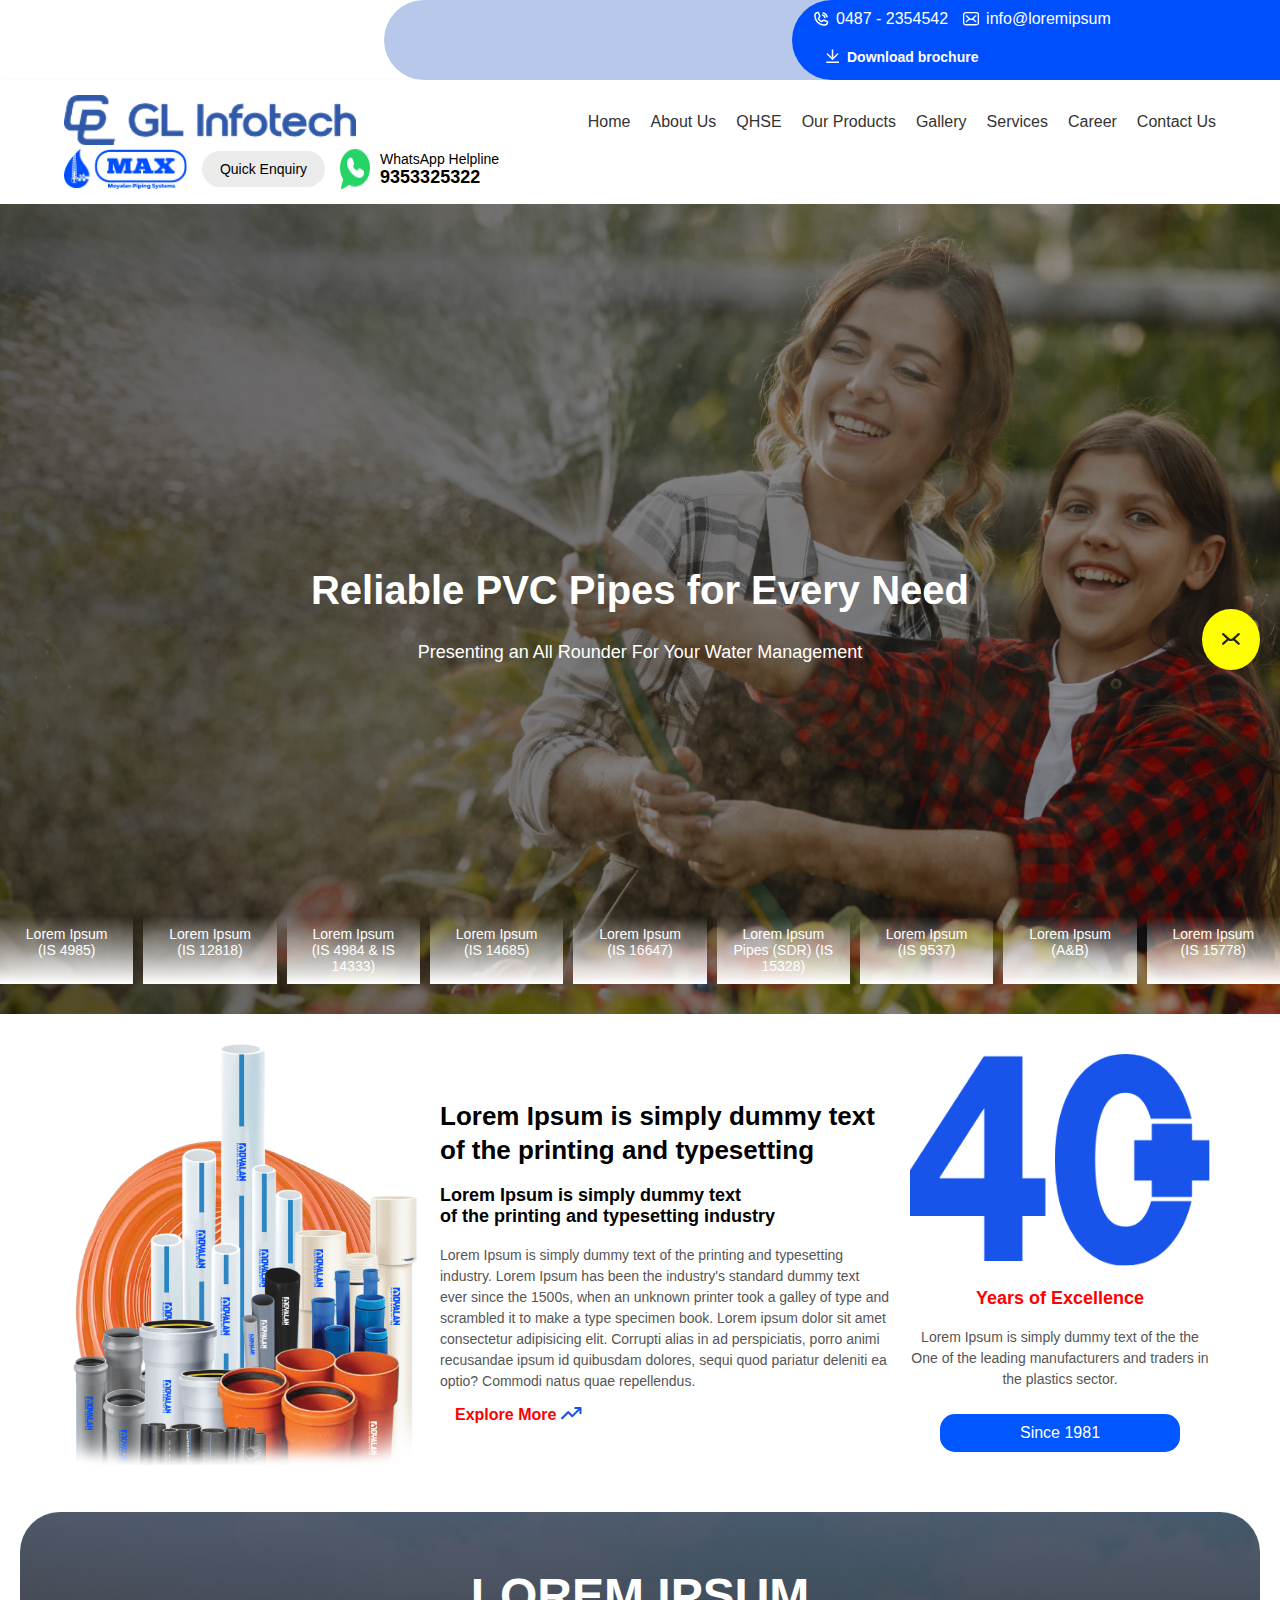
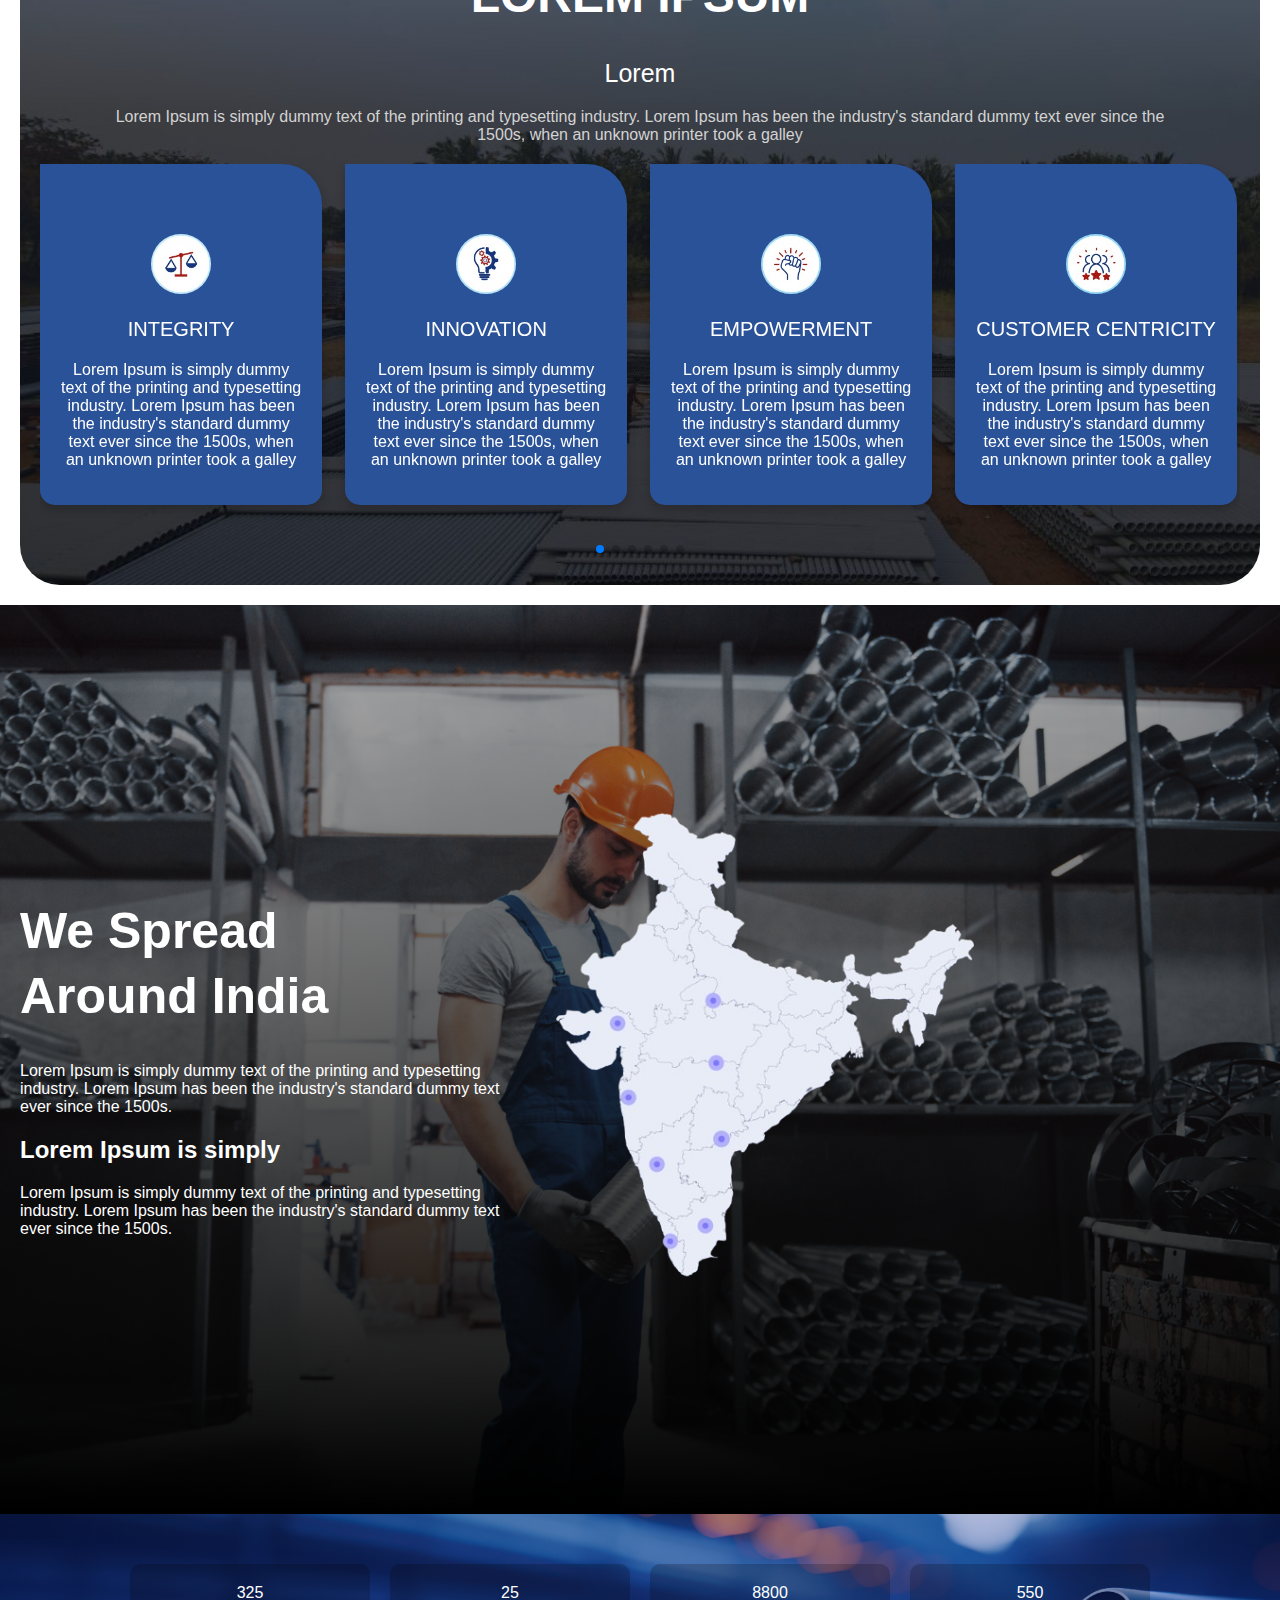
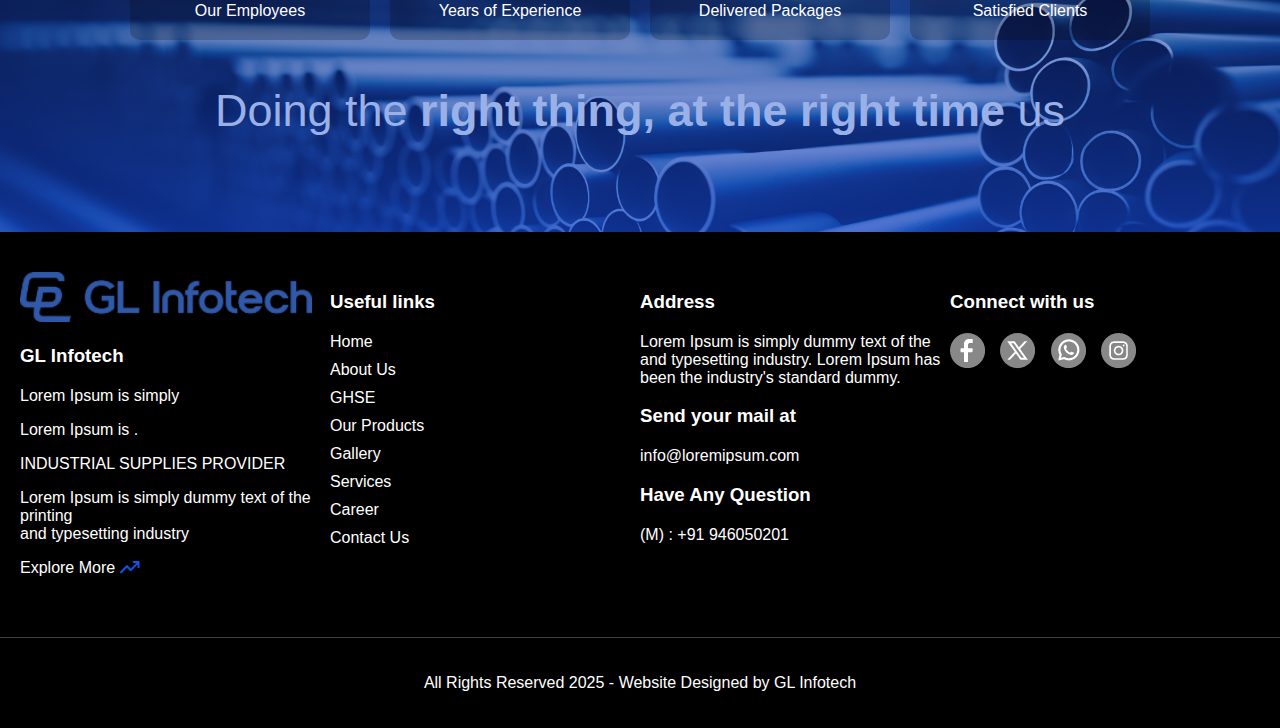
==== index.html @ ad21f964 "update" ====
<!DOCTYPE html>
<html lang="en">
<head>
    <meta charset="UTF-8">
    <meta name="viewport" content="width=device-width, initial-scale=1.0">
    <title>GL Infotech Navigation</title>
    <link rel="stylesheet" href="style.css">
    <link rel="stylesheet" href="https://unpkg.com/swiper/swiper-bundle.min.css" />

</head>
<body>
    <!-- Top Bar section -->
    <div class="top-bar">
        <div class="top-bar1">
            <div class="top-bar2">
                <div class="top-bar-content">
                    <span><img src="assets/call.png" alt=""><i class="fas fa-phone-alt"></i> 0487 - 2354542</span>
                    <span><img src="assets//mail.png" alt=""><i class="fas fa-envelope"></i> info@loremipsum</span>
                    <a href="#" class="download-brochure"><img src="assets/downld.png" alt=""><i class="fas fa-download"></i> Download brochure</a>
                </div>
            </div>
        </div>
    </div>
    </div>
    
    <nav class="main-nav">
        <div class="nav-content">
            <div class="logo"><img src="/assets/gl-final-logo.png" alt="Logo"></div>
            <div class="hamburger">&#9776;</div>
            <ul class="nav-links" id="nav-links">
                <li><a href="#">Home</a></li>
                <li><a href="#">About Us</a></li>
                <li><a href="#">QHSE</a></li>
                <li class="dropdown">
                    <a href="#" class="dropdown-toggle">Our Products</a>
                    <div class="dropdown-content">
                        <button class="close-dropdown">&times;</button>
                        <a href="#">Product 1</a>
                        <a href="#">Product 2</a>
                        <a href="#">Product 3</a>
                    </div>
                </li>
                <li><a href="#">Gallery</a></li>
                <li><a href="#">Services</a></li>
                <li><a href="#">Career</a></li>
                <li><a href="#">Contact Us</a></li>
            </ul>
        </div>
            <div class="nav-buttons">
                <img src="/assets/MAX.png" alt="MAX">
                <button id="Enquiry_button">Quick Enquiry</button>
                <div class="whatsapp-helpline">
                    <img src="assets/wsp.png" alt="WhatsApp Logo" class="whatsapp-logo">
                    <div class="whatsapp-text">
                        <p class="title">WhatsApp Helpline</p>
                        <p class="number">9353325322</p>
                    </div>
                </div>
            </div>
        </div>
    </nav>
    <!-- banner section -->
    <section class="pvc-banner">
        <div class="pvc-banner-overlay"></div>

        <!-- Main Banner Content -->
        <div class="pvc-banner-content">
            <h1 class="pvc-banner-title">Reliable PVC Pipes for Every Need</h1>
            <p class="pvc-banner-subtext">Presenting an All Rounder For Your Water Management</p>
        </div>

        <!-- Information Card -->
       

        <!-- Bottom Bar -->
        <div class="pvc-banner-bottom-bar">
            <span class="pvc-banner-itemone kk">Lorem Ipsum <br> (IS 4985)
                <div class="pvc-banner-info-card">
                    <img src="assets/Image 1.png" alt="PVC Pipes" class="pvc-banner-info-img">
                    <div class="pvc-banner-info-text">
                        <h3 class="pvc-banner-info-title">Lorem Ipsum is simply</h3>
                        <p class="pvc-banner-info-description">
                            Lorem Ipsum is simply dummy text of the printing and typesetting industry.
                        </p><br>
                        <img src="assets/link.png" alt="">
                    </div>
                </div>
            </span>
            <span class="pvc-banner-itemtwo kk">Lorem Ipsum <br> (IS 12818)
                <div class="pvc-banner-info-card">
                    <img src="assets/Image 1.png" alt="PVC Pipes" class="pvc-banner-info-img">
                    <div class="pvc-banner-info-text">
                        <h3 class="pvc-banner-info-title">Lorem Ipsum is simply</h3>
                        <p class="pvc-banner-info-description">
                            Lorem Ipsum is simply dummy text of the printing and typesetting industry.
                        </p><br>
                        <img src="assets/link.png" alt="">
                    </div>
                </div>
            </span>
            <span class="pvc-banner-itemthree kk">Lorem Ipsum <br> (IS 4984 & IS 14333)
                <div class="pvc-banner-info-card">
                    <img src="assets/Image 1.png" alt="PVC Pipes" class="pvc-banner-info-img">
                    <div class="pvc-banner-info-text">
                        <h3 class="pvc-banner-info-title">Lorem Ipsum is simply</h3>
                        <p class="pvc-banner-info-description">
                            Lorem Ipsum is simply dummy text of the printing and typesetting industry.
                        </p><br>
                        <img src="assets/link.png" alt="">
                    </div>
                </div>
            </span>
            <span class="pvc-banner-itemfour kk">Lorem Ipsum <br> (IS 14685)
                <div class="pvc-banner-info-card">
                    <img src="assets/Image 1.png" alt="PVC Pipes" class="pvc-banner-info-img">
                    <div class="pvc-banner-info-text">
                        <h3 class="pvc-banner-info-title">Lorem Ipsum is simply</h3>
                        <p class="pvc-banner-info-description">
                            Lorem Ipsum is simply dummy text of the printing and typesetting industry.
                        </p><br>
                        <img src="assets/link.png" alt="">
                    </div>
                </div>
            </span>
            <span class="pvc-banner-itemfive kk">Lorem Ipsum <br> (IS 16647)
                <div class="pvc-banner-info-card">
                    <img src="assets/Image 1.png" alt="PVC Pipes" class="pvc-banner-info-img">
                    <div class="pvc-banner-info-text">
                        <h3 class="pvc-banner-info-title">Lorem Ipsum is simply</h3>
                        <p class="pvc-banner-info-description">
                            Lorem Ipsum is simply dummy text of the printing and typesetting industry.
                        </p><br>
                        <img src="assets/link.png" alt="">
                    </div>
                </div>
            </span>
            <span class="pvc-banner-itemsix kk">Lorem Ipsum <br> Pipes (SDR) (IS 15328)
                <div class="pvc-banner-info-card">
                    <img src="assets/Image 1.png" alt="PVC Pipes" class="pvc-banner-info-img">
                    <div class="pvc-banner-info-text">
                        <h3 class="pvc-banner-info-title">Lorem Ipsum is simply</h3>
                        <p class="pvc-banner-info-description">
                            Lorem Ipsum is simply dummy text of the printing and typesetting industry.
                        </p><br>
                        <img src="assets/link.png" alt="">
                    </div>
                </div>
            </span>
            <span class="pvc-banner-itemseven kk">Lorem Ipsum <br> (IS 9537)
                <div class="pvc-banner-info-card">
                    <img src="assets/Image 1.png" alt="PVC Pipes" class="pvc-banner-info-img">
                    <div class="pvc-banner-info-text">
                        <h3 class="pvc-banner-info-title">Lorem Ipsum is simply</h3>
                        <p class="pvc-banner-info-description">
                            Lorem Ipsum is simply dummy text of the printing and typesetting industry.
                        </p><br>
                        <img src="assets/link.png" alt="">
                    </div>
                </div>
            </span>
            <span class="pvc-banner-itemeight kk">Lorem Ipsum <br> (A&B)
                <div class="pvc-banner-info-card">
                    <img src="assets/Image 1.png" alt="PVC Pipes" class="pvc-banner-info-img">
                    <div class="pvc-banner-info-text">
                        <h3 class="pvc-banner-info-title">Lorem Ipsum is simply</h3>
                        <p class="pvc-banner-info-description">
                            Lorem Ipsum is simply dummy text of the printing and typesetting industry.
                        </p><br>
                        <img src="assets/link.png" alt="">
                    </div>
                </div>
            </span>
            <span class="pvc-banner-itemnine kk">Lorem Ipsum <br> (IS 15778)
                <div class="pvc-banner-info-card">
                    <img src="assets/Image 1.png" alt="PVC Pipes" class="pvc-banner-info-img">
                    <div class="pvc-banner-info-text">
                        <h3 class="pvc-banner-info-title">Lorem Ipsum is simply</h3>
                        <p class="pvc-banner-info-description">
                            Lorem Ipsum is simply dummy text of the printing and typesetting industry.
                        </p><br>
                        <img src="assets/link.png" alt="">
                    </div>

                </div>
            </span>
        </div>

        <!-- Contact Icon -->
        <div class="pvc-banner-contact-icon">
            <i class="fas fa-envelope"><img src="assets/Path 674.png" alt=""></i>
        </div>
    </section>

    <section class="section_one">
        <!-- Left Image Section -->
        <div class="image-container">
            <img src="assets/Pipes (4)a.png"Plastic Pipes">
        </div>

        <!-- Center Content -->
        <div class="content">
            <h1>Lorem Ipsum is simply dummy text <br> of the printing and typesetting</h1>
            <p class="bold-text">Lorem Ipsum is simply dummy text <br> of the printing and typesetting industry</p>
            <p class="description">
                Lorem Ipsum is simply dummy text of the printing and typesetting industry. 
                Lorem Ipsum has been the industry's standard dummy text ever since the 1500s, 
                when an unknown printer took a galley of type and scrambled it to make a type specimen book.
                Lorem ipsum dolor sit amet consectetur adipisicing elit. Corrupti alias in ad perspiciatis, porro animi recusandae ipsum id quibusdam dolores, sequi quod pariatur deleniti ea optio? Commodi natus quae repellendus.
            </p>
            <a href="#" class="explore-link">Explore More  <img src="/assets/link.png" alt=""></a>
        </div>

        <!-- Right Side Section -->
        <div class="years">
            <img src="assets/Group 4.png" alt="Work">
            <p class="highlight-text">Years of Excellence</p>
            <p class="description">  Lorem Ipsum is simply dummy text of the the One of the leading manufacturers and traders in the plastics sector.</p>
            <button class="since-btn">Since 1981</button>
        </div>
    </section>
  
     <section class="second-section">
        <div class="second-container">
            <h1>LOREM IPSUM</h1>
            <h3>Lorem</h3>
            <p class="subtitle">Lorem Ipsum is simply dummy text of the printing and typesetting industry. Lorem Ipsum has been the industry's standard dummy text ever since the 1500s, when an unknown printer took a galley</p>
        
            <!-- Swiper -->
            <div class="swiper secondSwiper">
                <div class="swiper-wrapper">
                    <div class="swiper-slide">
                        <div class="card">
                            <div class="icon">
                                <img src="assets/WhatsApp Image 2025-03-21 at 23.27.40_3548ecef.jpg" alt="Integrity Icon">
                            </div>
                            <h3>INTEGRITY</h3>
                            <p>Lorem Ipsum is simply dummy text of the printing and typesetting industry. Lorem Ipsum has been the industry's standard dummy text ever since the 1500s, when an unknown printer took a galley</p>
                        </div>
                    </div>
                    <div class="swiper-slide">
                        <div class="card">
                            <div class="icon">
                                <img src="assets/WhatsApp Image 2025-03-21 at 23.27.32_131ced09.jpg" alt="Innovation Icon">
                            </div>
                            <h3>INNOVATION</h3>
                            <p>Lorem Ipsum is simply dummy text of the printing and typesetting industry. Lorem Ipsum has been the industry's standard dummy text ever since the 1500s, when an unknown printer took a galley</p>
                        </div>
                    </div>
                    <div class="swiper-slide">
                        <div class="card">
                            <div class="icon">
                                <img src="assets/WhatsApp Image 2025-03-21 at 23.27.46_5994f588.jpg" alt="Empowerment Icon">
                            </div>
                            <h3>EMPOWERMENT</h3>
                            <p>Lorem Ipsum is simply dummy text of the printing and typesetting industry. Lorem Ipsum has been the industry's standard dummy text ever since the 1500s, when an unknown printer took a galley</p>
                        </div>
                    </div>
                    <div class="swiper-slide">
                        <div class="card">
                            <div class="icon">
                                <img src="assets/WhatsApp Image 2025-03-21 at 23.27.54_e4538d32.jpg" alt="Customer Centricity Icon">
                            </div>
                            <h3>CUSTOMER CENTRICITY</h3>
                            <p>Lorem Ipsum is simply dummy text of the printing and typesetting industry. Lorem Ipsum has been the industry's standard dummy text ever since the 1500s, when an unknown printer took a galley</p>
                        </div>
                    </div>
                    <div class="swiper-slide">
                        <div class="card">
                            <div class="icon">
                                <img src="assets/WhatsApp Image 2025-03-21 at 23.27.40_3548ecef.jpg" alt="Excellence Icon">
                            </div>
                            <h3>EXCELLENCE</h3>
                            <p>Lorem Ipsum is simply dummy text of the printing and typesetting industry. Lorem Ipsum has been the industry's standard dummy text ever since the 1500s, when an unknown printer took a galley</p>
                        </div>
                    </div>
                    <div class="swiper-slide">
                        <div class="card">
                            <div class="icon">
                                <img src="assets/WhatsApp Image 2025-03-21 at 23.27.32_131ced09.jpg" alt="Collaboration Icon">
                            </div>
                            <h3>COLLABORATION</h3>
                            <p>Lorem Ipsum is simply dummy text of the printing and typesetting industry. Lorem Ipsum has been the industry's standard dummy text ever since the 1500s, when an unknown printer took a galley</p>
                        </div>
                    </div>
                </div>
                <!-- Pagination -->
                <div class="swiper-pagination"></div>
            </div>
        </div>
    </section>
   
   

    <section class="section-three">
        <div class="overlay"></div>

        <div class="section-three-content">
            <h1>We Spread <br> Around <span>India</span></h1>
            <p>
                Lorem Ipsum is simply dummy text of the printing and typesetting industry. 
                Lorem Ipsum has been the industry's standard dummy text ever since the 1500s.
            </p>

            <h2>Lorem Ipsum is simply</h2>
            <div class="underline"></div>
            <p>
                Lorem Ipsum is simply dummy text of the printing and typesetting industry. 
                Lorem Ipsum has been the industry's standard dummy text ever since the 1500s.
            </p>
        </div>

        <div class="map-container">
            <img src="assets/Group_280-removebg-preview.png" alt="India Map" class="map">
        </div>
    </section>

    <!-- section four -->
   <section class="section_four">
                <div class="counter-container">
                    <div class="counter-box-wraper">
                    <div class="counter-box">
                        <div id="counter1" class="counter-number">0</div>
                        <div class="counter-label">Our Employees</div>
                    </div>
                    <div class="counter-box">
                        <div id="counter2" class="counter-number">0</div>
                        <div class="counter-label">Years of Experience</div>
                    </div>
                    <div class="counter-box">
                        <div id="counter3" class="counter-number">0</div>
                        <div class="counter-label">Delivered Packages</div>
                    </div>
                    <div class="counter-box">
                        <div id="counter4" class="counter-number">0</div>
                        <div class="counter-label">Satisfied Clients</div>
                    </div>
                </div>
                <div class="counter-box_p">
                    <p>Doing the <b>right thing, at the right time</b> us</p>
                </div>
                </div>
            </section>
            <div class="upper_footer">
                <!-- <img src="/assets/Group_12284-removebg-preview.png" alt=""> -->
            </div>
    <footer class="footer">
        <div class="footer-section">
            <div class="logo">
                <img src="assets/gl-final-logo.png" alt="GL Infotech Logo"> 
                <h3>GL Infotech</h3>
            </div>
            <p>Lorem Ipsum is simply</p>
            <p>Lorem Ipsum is .</p>
            <p>INDUSTRIAL SUPPLIES PROVIDER</p>
            <p>Lorem Ipsum is simply dummy text of the printing <br> and typesetting industry</p>
            <div class="explore-more">
                <a href="#">Explore More</a>
                <img src="assets/link.png" alt="Arrow"> 
            </div>
        </div>

        <div class="footer-section">
            <h3>Useful links</h3>
            <ul>
                <li><a href="#">Home</a></li>
                <li><a href="#">About Us</a></li>
                <li><a href="#">GHSE</a></li>
                <li><a href="#">Our Products</a></li>
                <li><a href="#">Gallery</a></li>
                <li><a href="#">Services</a></li>
                <li><a href="#">Career</a></li>
                <li><a href="#">Contact Us</a></li>
            </ul>
        </div>

        <div class="footer-section">
            <h3>Address</h3>
            <p>Lorem Ipsum is simply dummy text of the <br>  and typesetting industry. Lorem Ipsum has <br> been the industry's standard dummy.</p>
            <h3>Send your mail at</h3>
            <p><a href="mailto:info@loremipsum.com">info@loremipsum.com</a></p>
            <h3>Have Any Question</h3>
            <p>(M) : +91 946050201</p>
        </div>

        <div class="footer-section">
            <h3>Connect with us</h3>
            <div class="social-icons">
                <a href="#"><img src="assets/Group 54.png" alt="Facebook"></a> 
                <a href="#"><img src="assets/Group 57.png" alt="X"></a> 
                <a href="#"><img src="assets/WhatsApp.png" alt="WhatsApp"></a> 
                <a href="#"><img src="assets/Group 59.png" alt="Instagram"></a> 
            </div>
        </div>
    </footer>

    <div class="footer-bottom">
        <p>All Rights Reserved 2025 - Website Designed by GL Infotech</p>
    </div>

     <!-- Swiper JS -->
    <script src="https://unpkg.com/swiper/swiper-bundle.min.js"></script>
    <script src="script.js"></script>
</body>
</html>
---- style.css ----
/* General Styles */
body {
    margin: 0;
    padding: 0;
    font-family: Arial, sans-serif;
    overflow-x: hidden;
}

/* Top Bar */
.top-bar {
    width: 100%;
    display: flex;
    justify-content: flex-end;
    background-color: white;
}

.top-bar1 {
    width: 70%;
    background-color: #b8c8eb;
    display: flex;
    justify-content: flex-end;
    border-radius: 50px 0px 0px 50px;
}

.top-bar2 {
    width: 50%;
    background-color: #004fff;
    padding: 10px 20px;
    border-radius: 50px 0px 0px 50px;
    display: flex;
    align-items: center;
    justify-content: space-around;
}

.top-bar-content {
    display: flex;
    align-items: center;
    gap: 15px;
    color: white;
    flex-wrap: wrap;
}

.top-bar-content span {
    display: flex;
    align-items: center;
    gap: 3px;
}

.download-brochure {
    color: white;
    padding: 5px 12px;
    border-radius: 5px;
    display: flex;
    align-items: center;
    gap: 3px;
    text-decoration: none;
    font-size: 14px;
    font-weight: bold;
    transition: background 0.3s ease-in-out;
}

.download-brochure:hover {
    background-color: #f0f0f0;
}

/* Navigation Bar */
.main-nav {
    background-color: white;
    padding: 15px 5%;
    box-shadow: 0 2px 4px rgba(0, 0, 0, 0.1);
}

.nav-content {
    display: flex;
    justify-content: space-between;
    align-items: center;
    flex-wrap: wrap;
}

.logo img {
    height: 50px;
    max-width: 100%;
}

.nav-links {
    list-style: none;
    display: flex;
    margin: 0;
    padding: 0;
    flex-grow: 1;
    justify-content: flex-end;
}

.nav-links li {
    margin-left: 20px;
    position: relative;
}

.nav-links li a {
    text-decoration: none;
    color: #333;
    padding-bottom: 5px;
    font-size: 16px;
}

.nav-links li a:before {
    content: '';
    position: absolute;
    width: 0;
    height: 2px;
    bottom: 0;
    left: 0;
    background-color: #007bff;
    transition: width 0.3s ease-in-out;
}

.nav-links li a:hover:before {
    width: 100%;
}

.dropdown-content {
    display: none;
    position: absolute;
    background-color: white;
    min-width: 200px;
    box-shadow: 0px 8px 16px rgba(0, 0, 0, 0.2);
    z-index: 100;
    border-radius: 5px;
}

.dropdown-content a {
    color: black;
    padding: 12px 16px;
    text-decoration: none;
    display: block;
    transition: background 0.3s;
}

.dropdown-content a:hover {
    background-color: #007bff;
    color: white;
}

.dropdown:hover .dropdown-content {
    display: block;
}

.nav-buttons {
    display: flex;
    align-items: center;
    gap: 15px;
}

.nav-buttons img {
    height: 40px;
    max-width: 100%;
}

#Enquiry_button {
    padding: 10px 18px;
    background-color: #ebebeb;
    border-radius: 20px;
    border: none;
    cursor: pointer;
    font-size: 14px;
}

.whatsapp-helpline {
    display: flex;
    align-items: center;
    gap: 10px;
}

.whatsapp-logo {
    width: 30px;
    height: 30px;
}

.title {
    font-size: 14px;
    font-weight: normal;
    color: #000;
    margin: 0;
}

.number {
    font-size: 18px;
    font-weight: bold;
    color: #000;
    margin: 0;
}

.hamburger {
    display: none;
    font-size: 28px;
    cursor: pointer;
    user-select: none;
}

/* PVC Banner Section */
.pvc-banner {
    position: relative;
    width: 100%;
    height: 90vh;
    background: url(/assets/banner.png) no-repeat center/cover;
    display: flex;
    justify-content: center;
    align-items: center;
    text-align: center;
    color: white;
    flex-direction: column;
}

.pvc-banner-overlay {
    position: absolute;
    top: 0;
    left: 0;
    width: 100%;
    height: 100%;
    background: rgba(0, 0, 0, 0.3);
}

.pvc-banner-content {
    position: relative;
    z-index: 1;
}

.pvc-banner-title {
    font-size: clamp(24px, 5vw, 40px);
    font-weight: bold;
}

.pvc-banner-subtext {
    font-size: clamp(14px, 3vw, 18px);
}

.pvc-banner-bottom-bar {
    position: absolute;
    bottom: 20px;
    display: flex;
    flex-wrap: wrap;
    gap: 10px;
    padding: 10px;
    width: 100%;
    justify-content: center;
    color: white;
    font-size: clamp(12px, 2vw, 14px);
}

.kk {
    cursor: pointer;
    position: relative;
    padding: 10px;
    background: linear-gradient(to top, white 0%, rgba(255, 255, 255, 0) 100%);
    flex: 1 1 100px;
    text-align: center;
}

.kk:hover {
    background: linear-gradient(to top, blue 0%, rgba(255, 255, 255, 0) 100%);
}

.pvc-banner-info-card {
    display: none;
    position: absolute;
    z-index: 999;
    background: white;
    padding: 15px;
    border-radius: 20px 0px 20px 0px;
    box-shadow: 0 2px 5px rgba(0, 0, 0, 0.2);
    width: 200px;
    top: -220px;
    left: 0;
}

.pvc-banner-itemone:hover .pvc-banner-info-card,
.pvc-banner-itemtwo:hover .pvc-banner-info-card,
.pvc-banner-itemthree:hover .pvc-banner-info-card,
.pvc-banner-itemfour:hover .pvc-banner-info-card,
.pvc-banner-itemfive:hover .pvc-banner-info-card,
.pvc-banner-itemsix:hover .pvc-banner-info-card,
.pvc-banner-itemseven:hover .pvc-banner-info-card,
.pvc-banner-itemeight:hover .pvc-banner-info-card,
.pvc-banner-itemnine:hover .pvc-banner-info-card {
    display: flex;
}

.pvc-banner-info-img {
    width: 100%;
    height: auto;
    max-height: 100px;
}

.pvc-banner-info-text {
    text-align: left;
}

.pvc-banner-info-title {
    font-size: 14px;
    font-weight: bold;
    color: #333;
    margin: 0;
}

.pvc-banner-info-description {
    font-size: 12px;
    color: gray;
    margin: 5px 0 0;
}

.pvc-banner-contact-icon {
    position: absolute;
    right: 20px;
    top: 50%;
    background: yellow;
    padding: 20px;
    border-radius: 50%;
    font-size: 18px;
    color: black;
    cursor: pointer;
}

/* Section One */
.section_one {
    display: flex;
    flex-wrap: wrap;
    justify-content: center;
    align-items: center;
    max-width: 1200px;
    margin: auto;
    padding: 20px;
    gap: 20px;
}

.image-container img,
.years img {
    width: 100%;
    max-width: 350px;
    height: auto;
    border-radius: 10px;
}

.content {
    text-align: left;
    max-width: 450px;
    flex: 1 1 300px;
}

h1 {
    font-size: clamp(20px, 4vw, 26px);
    font-weight: bold;
    line-height: 1.3;
}

.bold-text {
    font-size: clamp(16px, 3vw, 18px);
    font-weight: bold;
    margin-top: 10px;
}

.description {
    font-size: clamp(12px, 2.5vw, 14px);
    color: #555;
    line-height: 1.5;
}

.explore-link {
    margin-top: 15px;
    padding: 10px 15px;
    font-size: 16px;
    font-weight: bold;
    color: red;
    text-decoration: none;
    border-radius: 5px;
}

.years {
    text-align: center;
    max-width: 300px;
    flex: 1 1 250px;
}

.highlight-text {
    font-size: clamp(16px, 3vw, 18px);
    color: red;
    font-weight: bold;
}

.since-btn {
    background-color: #0057FF;
    color: white;
    border: none;
    width: 80%;
    padding: 10px;
    font-size: 16px;
    cursor: pointer;
    border-radius: 15px;
    margin-top: 10px;
}

/* Second Section */
.second-section {
    color: #fff;
    padding: 20px;
}

.second-container {
    max-width: 1200px;
    margin: 0 auto;
    text-align: center;
    background-image: url("assets/WhatsApp Image 2025-03-21 at 23.31.09_73db012d.jpg");
    background-size: cover;
    padding: 20px;
    border-radius: 40px;
}

.second-container h1 {
    font-size: clamp(24px, 5vw, 48px);
    font-weight: bold;
    text-transform: uppercase;
}

.second-container h3 {
    font-size: clamp(18px, 4vw, 25px);
    font-weight: 300;
    margin-bottom: 20px;
}

.second-container .subtitle {
    width: 90%;
    margin: 0 auto;
    font-size: clamp(14px, 2.5vw, 16px);
    color: #d3d3d3;
    margin-bottom: 20px;
}

.swiper-slide .card {
    background: #2a5298;
    border-radius: 0px 40px 15px 15px;
    padding: 70px 20px 20px 20px;
    text-align: center;
    width: 85%;
    max-width: 250px;
    box-shadow: 0 4px 10px rgba(0, 0, 0, 0.2);
    position: relative;
    margin-bottom: 60px;
}
.swiper-slide h3{
    font-size: 20px;
}
.swiper-slide .icon img {
    width: 60px;
    height: 60px;
    border-radius: 50%;
}

/* Section Three */
.section-three {
    position: relative;
    width: 100%;
    background: url('/assets/Group 12896.png') no-repeat center center/cover;
    display: flex;
    flex-wrap: wrap;
    align-items: center;
    /* padding: 5vw; */
    gap: 20px;
    color: white;
}

.section-three-content {
    max-width: 500px;
    flex: 1 1 300px;
    padding-block: 260px;
}

.section-three-content h1 {
    font-size: clamp(24px, 5vw, 50px);
}

.map-container {
    max-width: 450px;
    flex: 1 1 300px;
}

.map {
    width: 100%;
    height: auto;
}

/* Section Four */
.counter-container {
    padding: 50px 20px;
    background-image: url('./assets/Group 12897.png');
    background-size: cover;
    display: flex;
    flex-direction: column;
    justify-content: center;
    align-items: center;
    color: white;
}

.counter-box-wraper {
    display: flex;
    flex-wrap: wrap;
    gap: 20px;
    justify-content: center;
}

.counter-box {
    background: rgba(5, 1, 1, 0.2);
    padding: 20px;
    border-radius: 10px;
    text-align: center;
    min-width: 200px;
    flex: 1 1 200px;
}

.counter-box_p {
    font-size: clamp(24px, 5vw, 45px);
    color: rgb(154, 177, 232);
    text-align: center;
}



.footer {
    background-color: #000;
    color: #fff;
    padding: 40px 20px;
    display: flex;
    justify-content: space-around;
    flex-wrap: wrap;
}

.footer-section {
    flex: 1 1 200px;
    margin-bottom: 20px;
}

.footer-section h3 {
    margin-bottom: 20px;
}

.footer-section ul {
    list-style: none;
    padding: 0;
}

.footer-section ul li {
    margin-bottom: 10px;
}

.footer-section a {
    color: #fff;
    text-decoration: none;
}

.footer-section a:hover {
    text-decoration: underline;
}

.footer-bottom {
    background-color: #000;
    color: #fff;
    border-top: 1px solid rgba(255, 255, 255, 0.247);
    text-align: center;
    padding: 20px;
}

.social-icons a {
    display: inline-block;
    margin-right: 10px;
    font-size: 20px;
    color: #fff;
}

.social-icons .logo {
    display: flex;
    align-items: center;
}

.social-icons .logo img {
    max-width: 50px;
    margin-right: 10px;
}

.explore-more {
    display: flex;
    align-items: center;
}

.explore-more a {
    color: #fff;
    text-decoration: none;
}

.explore-more img {
    width: 20px;
    margin-left: 5px;
}

.bottom-bar {
    background-color: #333;
    color: #fff;
    text-align: center;
    padding: 10px 0;
}

/* Media Queries for Responsiveness */
@media (max-width: 1024px) {
    .top-bar1 {
        width: 80%;
    }
    .top-bar2 {
        width: 60%;
    }
    .nav-links {
        display: none;
        flex-direction: column;
        width: 100%;
        position: absolute;
        top: 80px;
        left: 0px;
        background-color: white;
        padding: 20px;
        box-shadow: 0 4px 8px rgba(0, 0, 0, 0.1);
    }
    .nav-links.active {
        display: flex;
    }
    .hamburger {
        display: block;
    }
    .close-dropdown {
        
       display: block;
    }
    .nav-buttons {
        margin-top: 20px;
    }
    .pvc-banner {
        height: 70vh;
    }
    .pvc-banner-bottom-bar {
        flex-direction: row;
        align-items: center;
    }
    .section_one {
        flex-direction: column;
        text-align: center;
    }
    .content {
        padding-right: 0;
    }
    .section-three {
        gap: 50px;
    }
    .section-three-content {
        max-width: 500px;
        flex: 1 1 300px;
        padding-block: 250px;
    }
    .footer-section {
        flex-basis: 45%; /* Two columns on larger tablets */
    }
}

@media (max-width: 768px) {
    .top-bar1 {
        width: 100%;
        border-radius: 0;
    }
    .top-bar2 {
        width: 100%;
        border-radius: 0;
        flex-direction: column;
        gap: 10px;
    }
    .top-bar-content {
        flex-direction: column;
        text-align: center;
    }
    .pvc-banner-info-card {
        width: 150px;
        top: -180px;
    }
    .mobile-close {
        position: absolute;
        top: 100px;
        right: 30px;
        background: none;
        border: none;
        font-size: 20px;
        cursor: pointer;
        color: red; /* Adjust as needed */
        z-index: 1001; /* Ensure it's on top */
    }
    .swiper-slide .card {
        width: 100%;
    }
    
    .counter-box {
        min-width: 150px;
    }
    .section-three-content {
        max-width: 500px;
        flex: 1 1 300px;
        padding-block: 0px;
    }
    
    .footer-section {
        flex-basis: 100%; /* Single column on smaller tablets */
    }
}

@media (max-width: 480px) {
    .logo img {
        height: 40px;
    }
    .nav-buttons img {
        height: 30px;
    }
    .whatsapp-logo {
        width: 25px;
        height: 25px;
    }
    .pvc-banner {
        height: 50vh;
    }
    .pvc-banner-title {
        font-size: 20px;
    }
    .pvc-banner-subtext {
        font-size: 12px;
    }
    .pvc-banner-contact-icon {
        padding: 15px;
        font-size: 14px;
    }
    .mobile-close {
        position: absolute;
        top: 100px;
        right: 30px;
        background: none;
        border: none;
        font-size: 20px;
        cursor: pointer;
        color: red; /* Adjust as needed */
        z-index: 1001; /* Ensure it's on top */
    }
    .counter-box_p {
        font-size: 20px;
    }
    .footer {
        padding: 20px 10px; /* Reduced padding for smaller screens */
    }

    .footer-section {
        text-align: center; /* Center align text on small screens */
    }

    .logo {
        justify-content: center; /* Center logo on small screens */
    }
    .section-three-content {
        max-width: 500px;
        flex: 1 1 300px;
        padding-block: 0px;
    }

    .social-icons {
        text-align: center; /* Center social icons on small screens */
    }
}
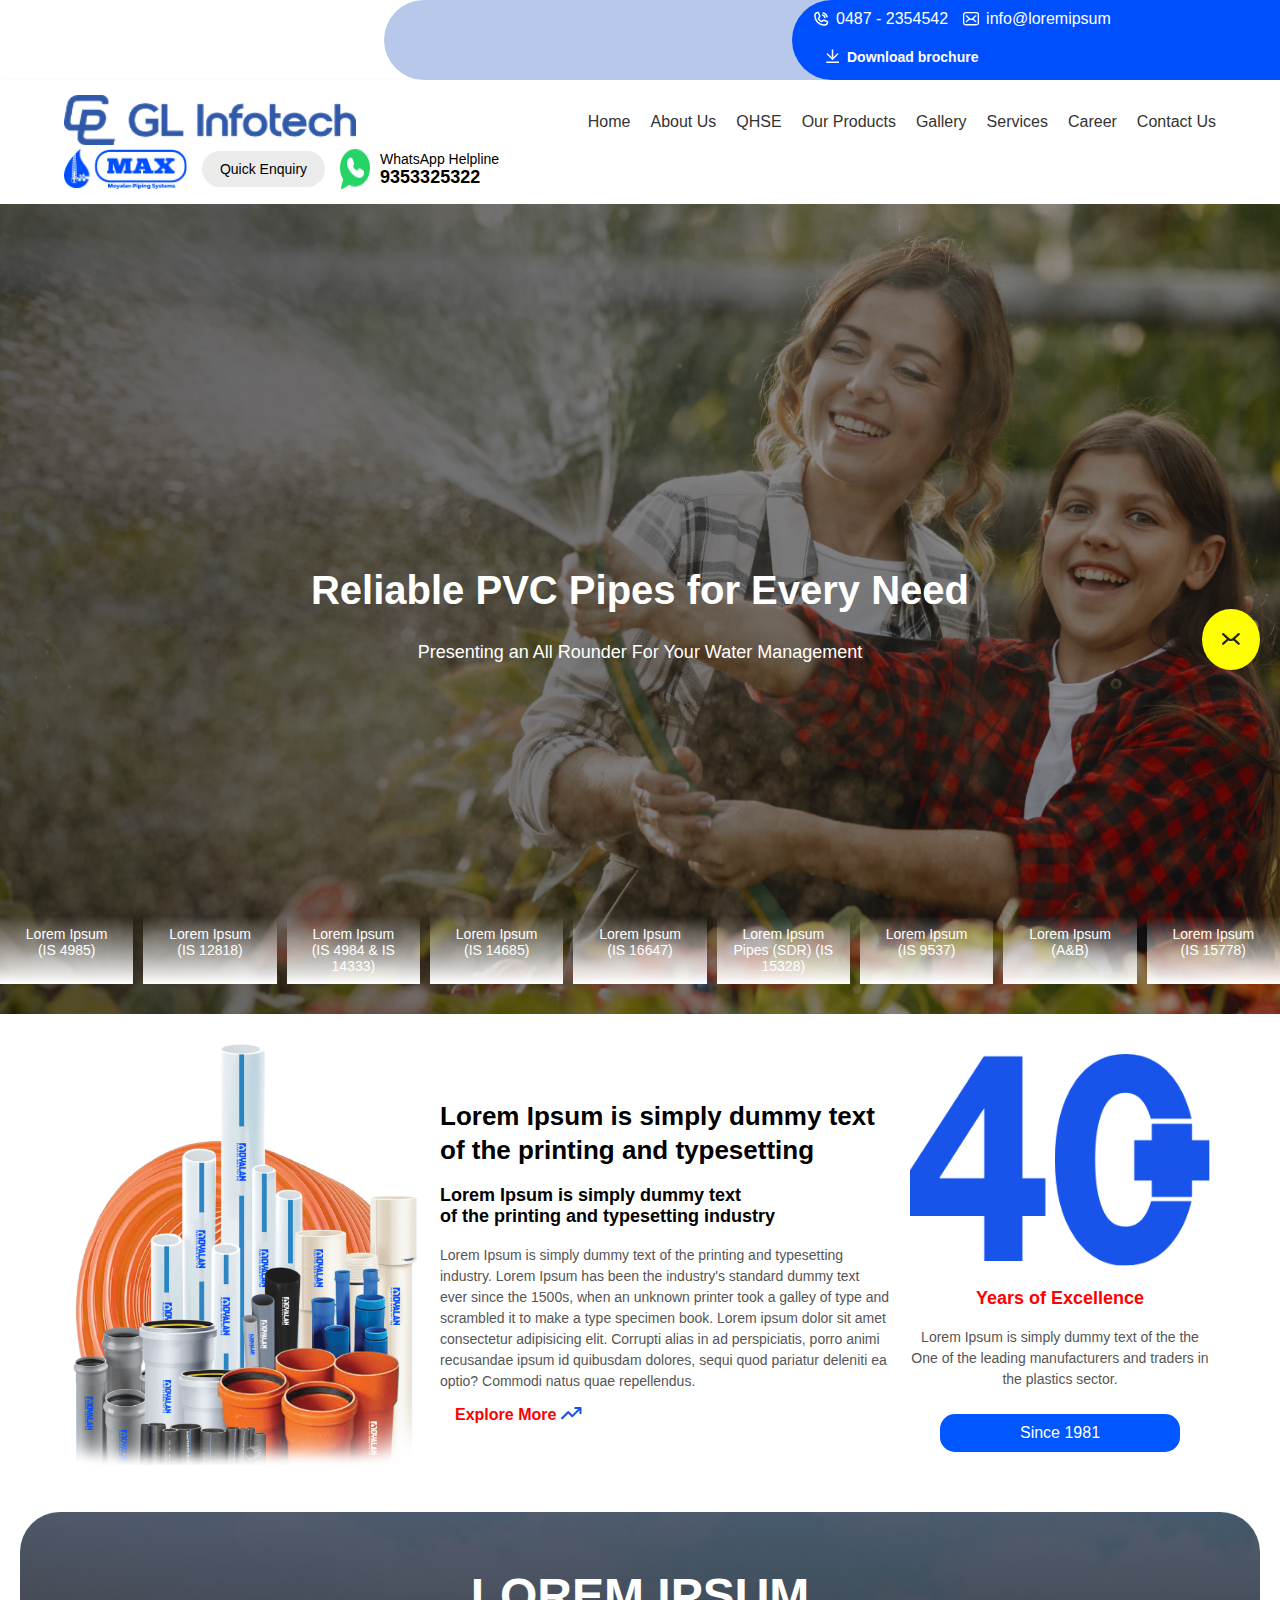
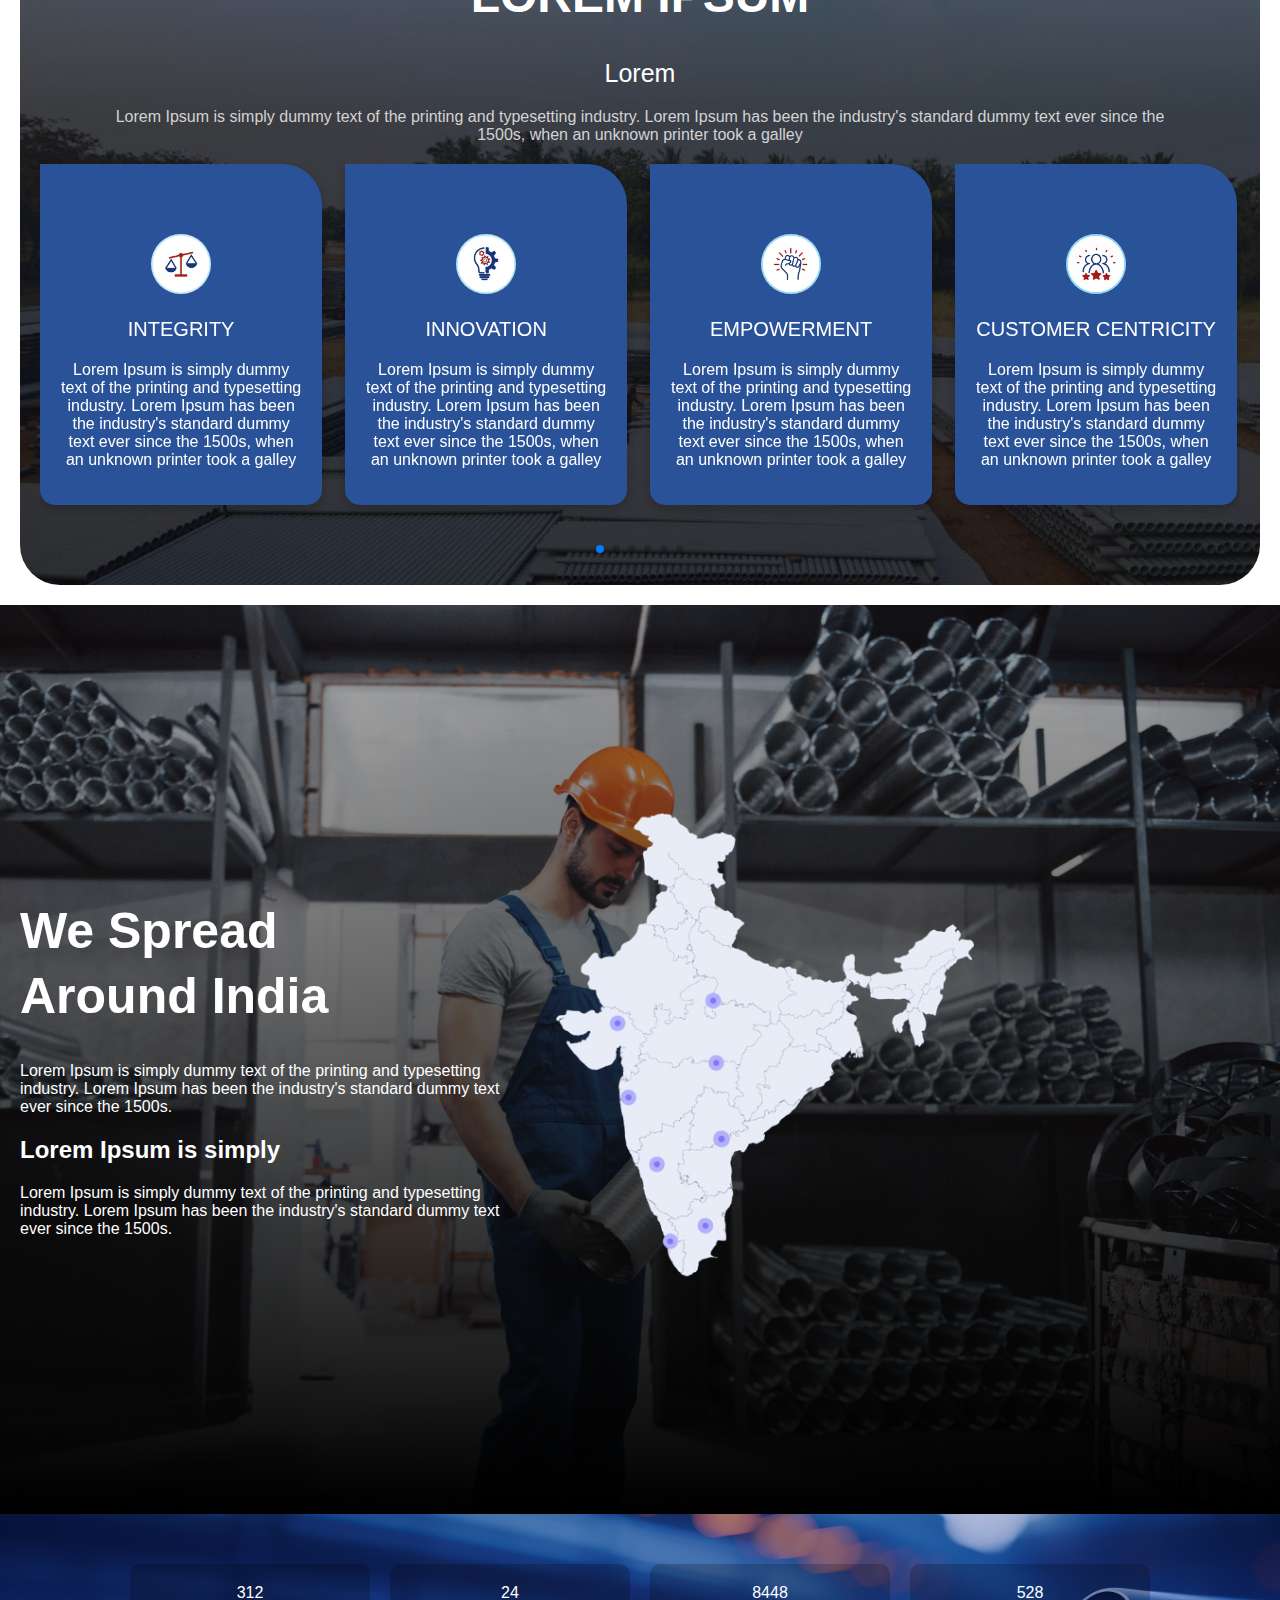
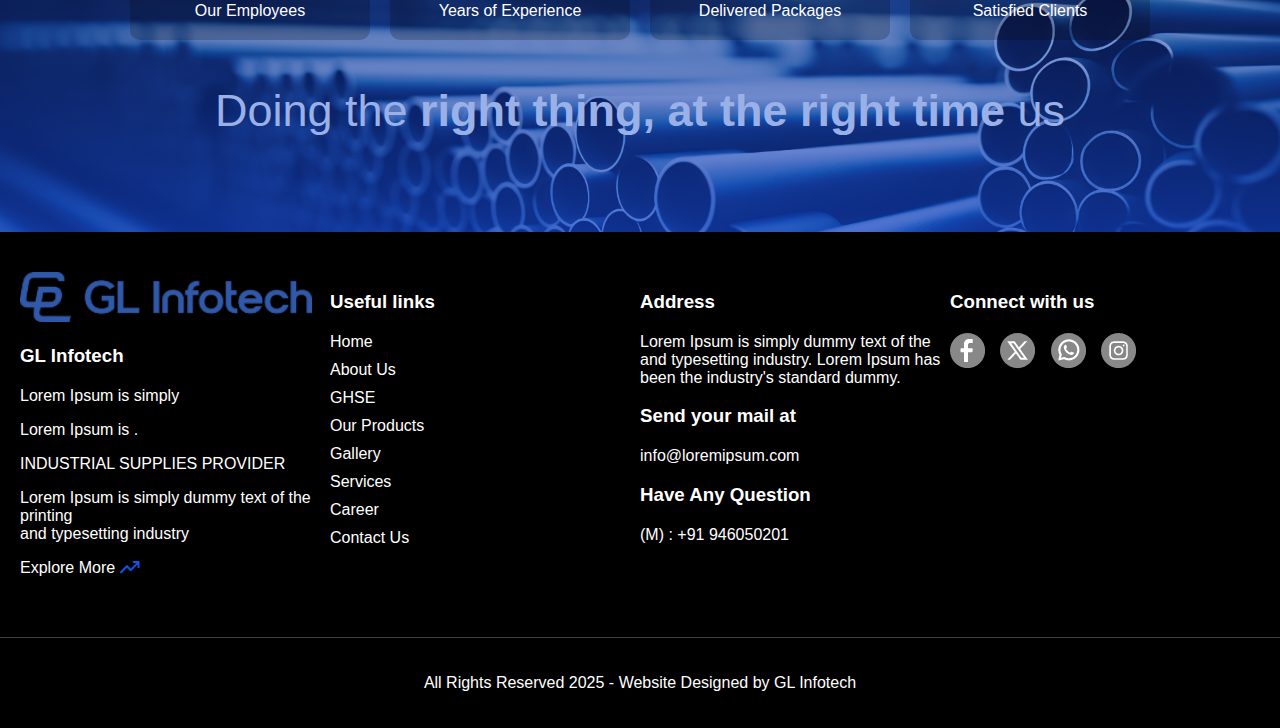
==== commit e7d76c83: "update" ====
--- a/index.html
+++ b/index.html
@@ -25,7 +25,7 @@
     
     <nav class="main-nav">
         <div class="nav-content">
-            <div class="logo"><img src="/assets/gl-final-logo.png" alt="Logo"></div>
+            <div class="logo"><img src="assets/gl-final-logo.png" alt="Logo"></div>
             <div class="hamburger">&#9776;</div>
             <ul class="nav-links" id="nav-links">
                 <li><a href="#">Home</a></li>
--- a/style.css
+++ b/style.css
@@ -202,7 +202,7 @@
     position: relative;
     width: 100%;
     height: 90vh;
-    background: url(/assets/banner.png) no-repeat center/cover;
+    background: url(assets/banner.png) no-repeat center/cover;
     display: flex;
     justify-content: center;
     align-items: center;
@@ -458,7 +458,7 @@
 .section-three {
     position: relative;
     width: 100%;
-    background: url('/assets/Group 12896.png') no-repeat center center/cover;
+    background: url('assets/Group 12896.png') no-repeat center center/cover;
     display: flex;
     flex-wrap: wrap;
     align-items: center;
